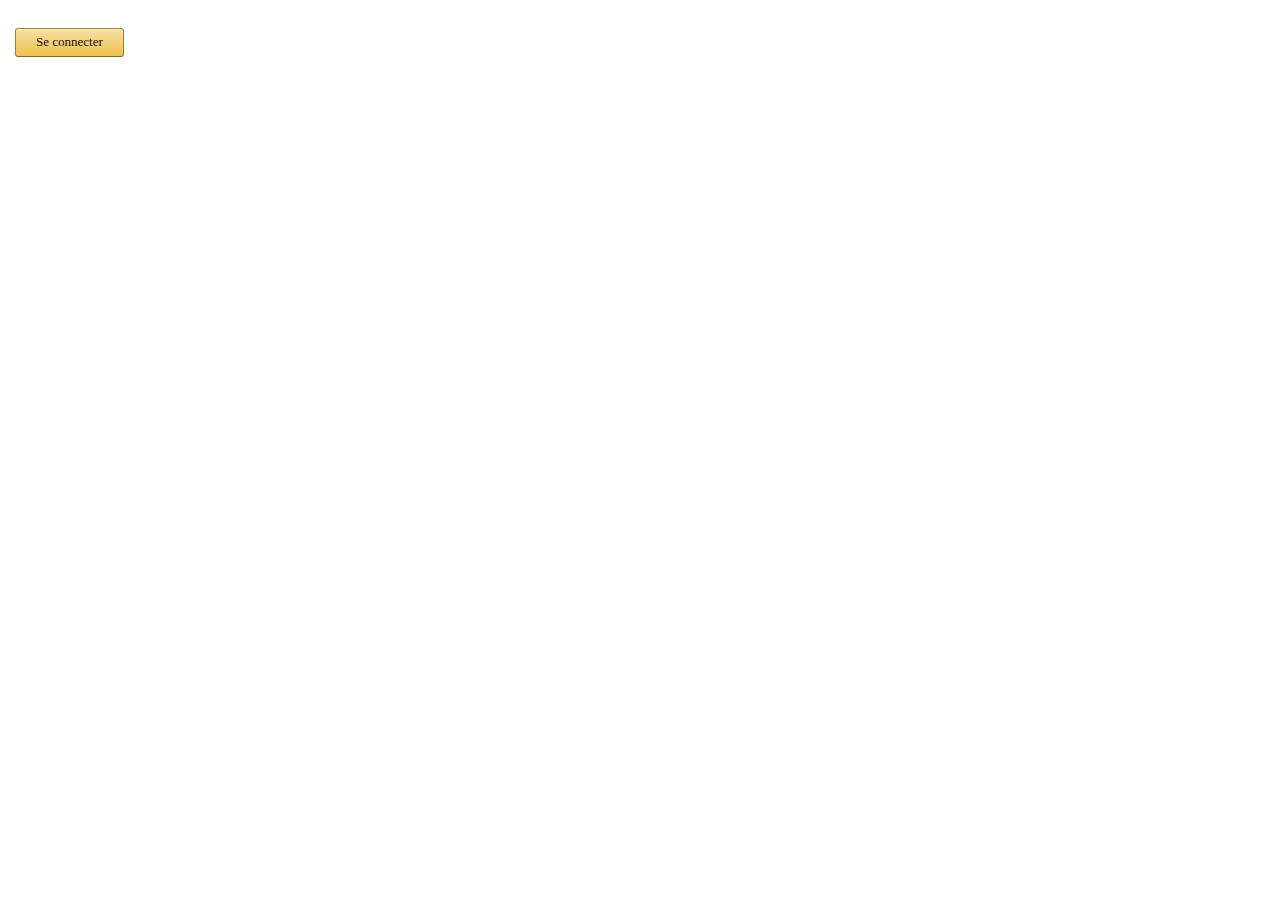
==== sign_in.html @ 40401f83 "feat(code): Ajout d'un bouton de connexion sur la page sign_in.html" ====
<!DOCTYPE html>
<html>

<head>
  <meta charset="utf-8">
  <meta name="viewport" content="width=device-width, initial-scale=1">
  <title>Amazon.com: Online Shopping for Electronics, Apparel, Computers, Books, DVDs &amp; more</title>

  <link href="https://cdnjs.cloudflare.com/ajax/libs/font-awesome/4.7.0/css/font-awesome.min.css" rel="stylesheet">
  <link rel="stylesheet" href="https://maxcdn.bootstrapcdn.com/bootstrap/3.3.7/css/bootstrap.min.css" integrity="sha384-BVYiiSIFeK1dGmJRAkycuHAHRg32OmUcww7on3RYdg4Va+PmSTsz/K68vbdEjh4u" crossorigin="anonymous">
  <link rel="stylesheet" href="css/style.css"/>
</head>

<body>

    <br><br>
    <div class="container">
        <div class="row">
            <div class="col-lg-2">
                <button type="button" class="btn btn-primary">Se connecter</button>
            </div>
        </div>
    </div>
    
</body>

</html>
---- css/style.css ----
@font-face {
  font-family: "Montserrat";
  src: url("/fonts/Montserrat-VariableFont_wght.ttf") format("truetype");
 }

html, body {
  margin: 0;
  font-family: "Montserrat";
  min-width: 900px;
  line-height: 14px;
  font-size: 14px;
}

* {
  box-sizing: border-box;
}

a {
  color: #0066c0;
}

a:hover {
  color: #c45500;
}

#banner {
  background: #F6F6F6 url('../img/banner.jpg') no-repeat top left;
  height: 55px;
  background-size: 1920px;
  min-width: 1000px;
  display: block;
}

header {
  background-color: #232f3e;
  height: 99px;
}

.nav-left {
  position: relative;
  float: left;
  width: auto;
  display: inline-block;
}

.nav-right {
  position: relative;
  float: right;
  width: auto;
  display: inline-block;
}

.nav-fill {
  width: auto;
  white-space: nowrap;
  overflow: hidden;
}

#nav-logo {
  padding: 11px 18px 0 24px;
  position: relative;
  width: 192px;
}

#nav-logo .nav-logo-link {
  background: transparent url('../img/logo.png') no-repeat top left;
  background-size: 102px;
  width: 192px;
  height: 32px;
  display: block;
}

#nav-logo .nav-logo-tagline {
  color: #48a3c6;
  position: absolute;
  top: 31px;
  left: 93px;
  font-size: 11px;
  line-height: 11px;
  font-family: Montserrat;
  font-weight: 700;
}

#nav-logo .nav-logo-tagline:hover {
  color: #ffffff;
}

#nav-holiday {
  top: 9px;
  position: relative;
  background-image: url('../img/fathers_day.jpg');
  width: 400px;
  height: 39px;
}

#nav-holiday a {
  display: block;
  height: 100%;
}

#nav-search {
  position: relative;
  display: block;
  overflow: hidden;
  padding-top: 11px;
  padding-right: 25px;
}

#nav-search input {
  width: 100%;
}

#nav-search .nav-left {
  height: 35px;
  background-color: #f3f3f3;
  border-radius: 4px 0 0 4px;
  border: 1px solid #cdcdcd;
  overflow: hidden;
}

#nav-search .nav-left:hover {
  background-color: #dadada;
  border-left-color: #dadada;
  border-top-color: #dadada;
  border-bottom-color: #dadada;
}

#nav-search .nav-search-label {
  color: #777;
  display: block;
  font-size: 12px;
  line-height: 33px;;
  margin-right: 21px;
  margin-left: 10px;
}

#nav-search .nav-left i {
  position: absolute;
  top: 10px;
  right: 9px;
  color: #a0a0a0;
  font-size: 11px;
}

#nav-search select {
  position: absolute;
  left: 0px;
  top: 0px;
  opacity: 0;
  height: 35px;
  display: block;
  outline: none;
  cursor: pointer;
}

#nav-search .nav-fill {
  height: 35px;
  overflow: hidden;
}

#nav-search .nav-fill input {
  border: none;
  height: 35px;
  padding: 5px 10px;
  font-size: 15px;
  color: #111;
  outline: none;
}

#nav-search .nav-right {
  background-color: #febd69;
  width: 45px;
  height: 35px;
  border-radius: 0 4px 4px 0;
}

#nav-search .nav-right:hover {
  background-color: #f3a847;
}

#nav-search .nav-right i {
  position: absolute;
  top: 5px;
  right: 13px;
  color: #333;
  font-size: 22px;
  opacity: 0.9;
}

#nav-search .nav-right input {
  position: relative;
  width: 100%;
  height: 100%;
  display: block;
  outline: none;
  cursor: pointer;
  background: none;
  border: none;
  text-indent: -1000px;
}

#nav-main ul {
  list-style-type: none;
  position: relative;
  padding: 0;
  margin: 18px 0 0 0;
}

#nav-main li {
  display: inline-block;
  padding: 10px 9px 0 0;
}

#nav-main a {
  color: #fff;
  font-size: 14px;
  font-weight: 700;
  text-decoration: none;
}

#nav-main .nav-a {
  padding: 7px 10px;
  border: 1px solid transparent;
  display: inline-block;
  position: relative;
}

#nav-main .nav-a:hover {
  border: 1px solid #4f5965;
  border-radius: 3px;
  box-shadow: 0 1px 0 0 rgba(255,255,255,.5);
}

#nav-main .nav-a span {
  display: block;
  margin-left: -2px;
  font-weight: 300;
  color: #ccc;
  font-size: 12px;
}

#nav-main i.fa-caret-down {
  color: #ccc;
  font-size: 11px;
  padding-left: 3px;
}

#nav-main .nav-left {
  height: 55px;
}

#nav-main .nav-left .nav-shop {
  float: left;
  width: 192px;
  padding: 4px 12px 0 15px;
}

#nav-main .nav-left .nav-shop a {
  margin-top: 16px;
}

#nav-main .nav-fill a {
  font-weight: 500;
  color: #ccc;
}

#nav-main .nav-fill a:hover {
  text-decoration: underline;
}

#nav-main .nav-right {
  padding-right: 6px;
}

#nav-main .nav-right a {
  margin-top: 6px;
}

#nav-main .nav-right .cart {
  background: transparent url(../img/cart.png) no-repeat 11px 11px;
  background-size: 39px;
  padding: 7px 20px 7px 50px;
}

#nav-main .nav-right .cart span {
  color: #f08804;
  margin-left: -20px;
  font-size: 16px;
  font-weight: 700;
}

@media (min-width: 1200px) {
  .container {
    width: 1560px;
  }
}

#promo .col-lg-12 {
  padding: 0 22px 10px 22px;
}

#promo .carousel {
  margin-top: -2px;
}

.col-lg-3 {
  padding: 0 7px;
}

.text-center {
  text-align: center;
}

h2 {
  color: #111;
  font-size: 20px;
  font-weight: 400;
  line-height: 1.3;
  padding-bottom: 15px;
}

h3 {
  color: #111;
  font-size: 28px;
  font-weight: 500;
}

.btn {
  height: 29px;
  padding: 2px 20px;
  background: linear-gradient(to bottom,#f7dfa5,#f0c14b);
  border-color: #a88734 #9c7e31 #846a29;
  color: #111;
  border-width: 1px;
  border-style: solid;
  cursor: pointer;
  font-size: 13px;
  box-shadow: 0 1px 0 rgba(255,255,255,.4) inset;
  border-radius: 3px;
}

.btn:hover {
  border-color: #a88734 #9c7e31 #846a29;
  background: linear-gradient(to bottom,#f5d78e,#eeb933);
  color: #111;
}

#products {
  padding: 0 0 60px 0;
}

#products .col {
  background: rgba(19,19,4,.04);
  padding: 15px;
  min-height: 578px;
  position: relative;
}

#products h2 {
  margin: 0;
}

#products img {
  max-width: 100%;
}

#products .thumbnail {
  display: inline-block;
  padding: 0;
  border: none;
  margin: 8px;
  background: none;
}

#products .thumbnail:hover {
  text-decoration: none;
}

#products .thumbnail .caption {
  padding: 0;
  margin: 12px 0 4px 0;
  display: inline-block;
  color: #111;
  font-size: 13px;
}

#products #welcome {
  padding-top: 80px;
}

#products #welcome h2 {
  font-size: 26px;
}

#products #welcome p {
  font-size: 13px;
  color: #111;
  margin-bottom: 60px;
}

#products #welcome .btn {
  width: 100%;
}

#products #amazon-basics img {
  max-width: 151px;
}

#products #dress img {
  max-width: 200px;
}

#products #deal-day {
  margin-top: 20px;
  position: relative;
  min-height: 250px !important;
}

#products #deal-day h2 {
  margin-bottom: 15px;
}

#products #deal-day h3 {
  margin: 0;
  line-height: 26px;
}

#products #deal-day img {
  max-width: 88px;
  position: absolute;
  right: 30px;
  top: 50px;
}

#products .footer {
  position: absolute;
  bottom: 0;
  border-top: 1px solid #e7e7e7;
  width: 90%;
  padding: 17px 0 17px;
  font-size: 13px;
  color: #555;
}

footer a {
  color: #fff;
}

footer .top {
  background: #37475a;
}

footer .top a {
  padding: 17px;
  width: 100%;
  display: inline-block;
}

footer .top a:hover {
  color: #fff;
  text-decoration: none;
}

footer .top:hover {
  background: #485769;
}

footer .center {
  margin: 0 auto;
  max-width: 1080px;
}

footer ul {
  margin: 30px 40px 30px 0;
  display: inline-block;
  vertical-align: top;
  list-style: none;
}

footer .middle {
  background: #232f3e;
}

footer .middle h3 {
  color: #fff;
  font-weight: 700;
  margin-bottom: 10px;
  padding: 0;
  font-size: 16px;
}

footer .middle li {
  position: relative;
}

footer .middle .logo {
  background: transparent url('../img/logo.png') no-repeat 0 0;
  background-size: 76px;
  width: 76px;
  height: 23px;
  display: block;
  border: none !important;
  margin-right: 60px;
  position: absolute;
  top: -14px;
  left: -120px;
}

footer .middle a {
  color: #ddd;
  font-size: 13px;
  display: block;
  padding: 5px 0;
}

footer ul.copy {
  display: inline-block;
  width: 100%;
}

footer ul.copy li {
  display: inline-block;
  margin-right: 20px;
  color: #999;
  font-size: 11px;
}

footer .middle .copy {
  border-top: 1px solid #3a4553;
  padding: 30px 20px 20px 20px;
}

footer .middle .copy a {
  padding: 10px 30px 10px 10px;
  color: #ccc;
  border: 1px solid #848688;
  border-radius: 3px;
}

footer .middle .copy a:hover {
  text-decoration: none;
  border-color: #8D9096;
}

footer .middle .fa-globe {
  margin-right: 5px;
}

footer .middle .flag-icon-us {
  background-image: url('https://sp-bootstrap.global.ssl.fastly.net/8.0.0/images/flags/us.svg');
  background-position: 50%;
  background-repeat: no-repeat;
  background-size: contain;
  display: inline-block;
  height: 1em;
  width: 1.33333333em;
  margin-right: 7px;
  background-position: 0 2px;
}

footer .bottom {
  background: #131a22;
}

footer .bottom ul {
  margin-right: 0;
}

footer .bottom li {
  margin-bottom: 15px;
}

footer .bottom a {
  color: #ddd;
  font-size: 11px;
  line-height: 11px;
}

footer .bottom a span {
  color: #999;
  font-size: 10px;
}
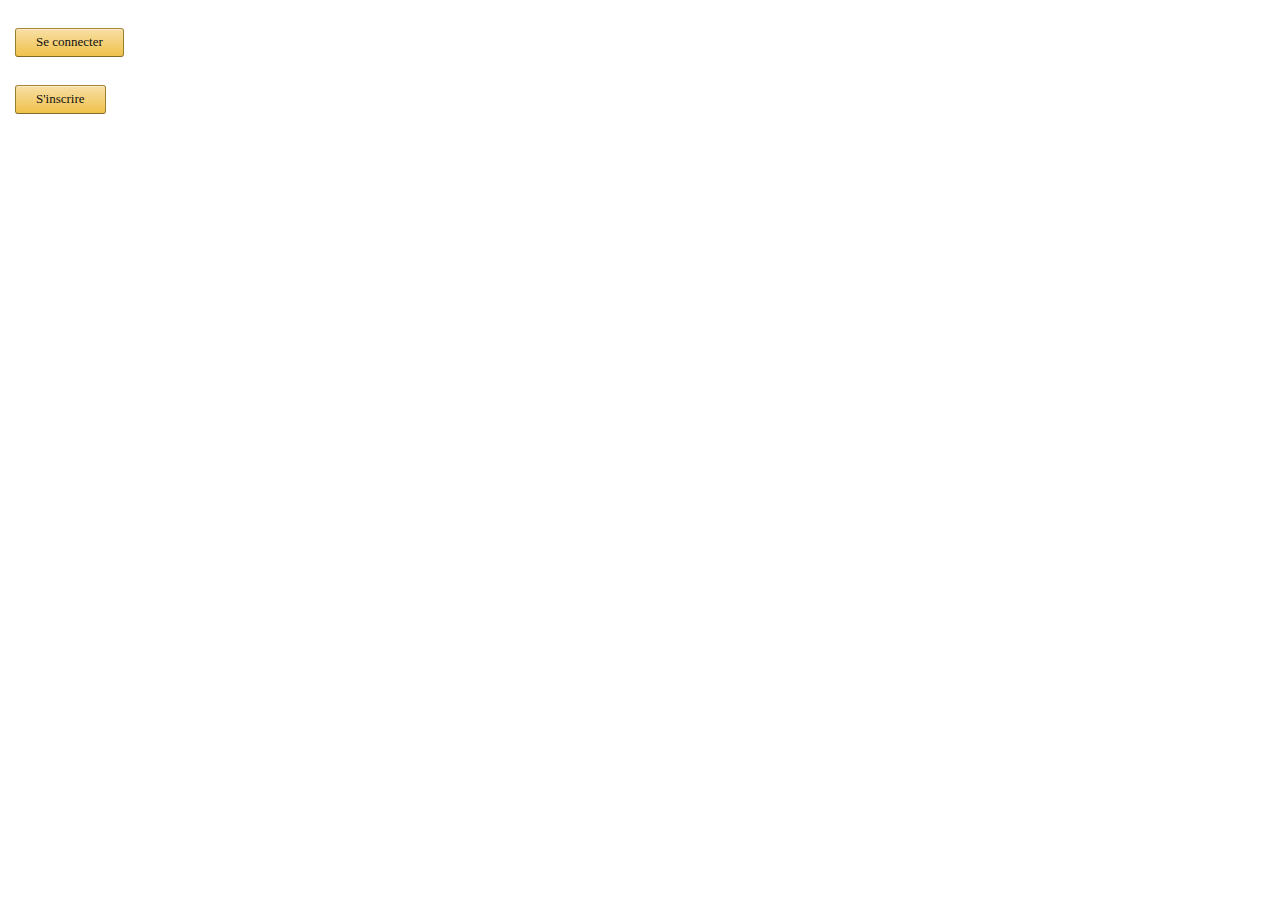
==== commit bc68a76d: "feat(code): Ajout d'un bouton d'inscription sur la page sign_in.html" ====
--- a/sign_in.html
+++ b/sign_in.html
@@ -21,7 +21,16 @@
             </div>
         </div>
     </div>
-    
+
+    <br><br>
+    <div class="container">
+        <div class="row">
+            <div class="col-lg-2">
+                <button type="button" class="btn btn-primary">S'inscrire</button>
+            </div>
+        </div>
+    </div>
+
 </body>
 
 </html>